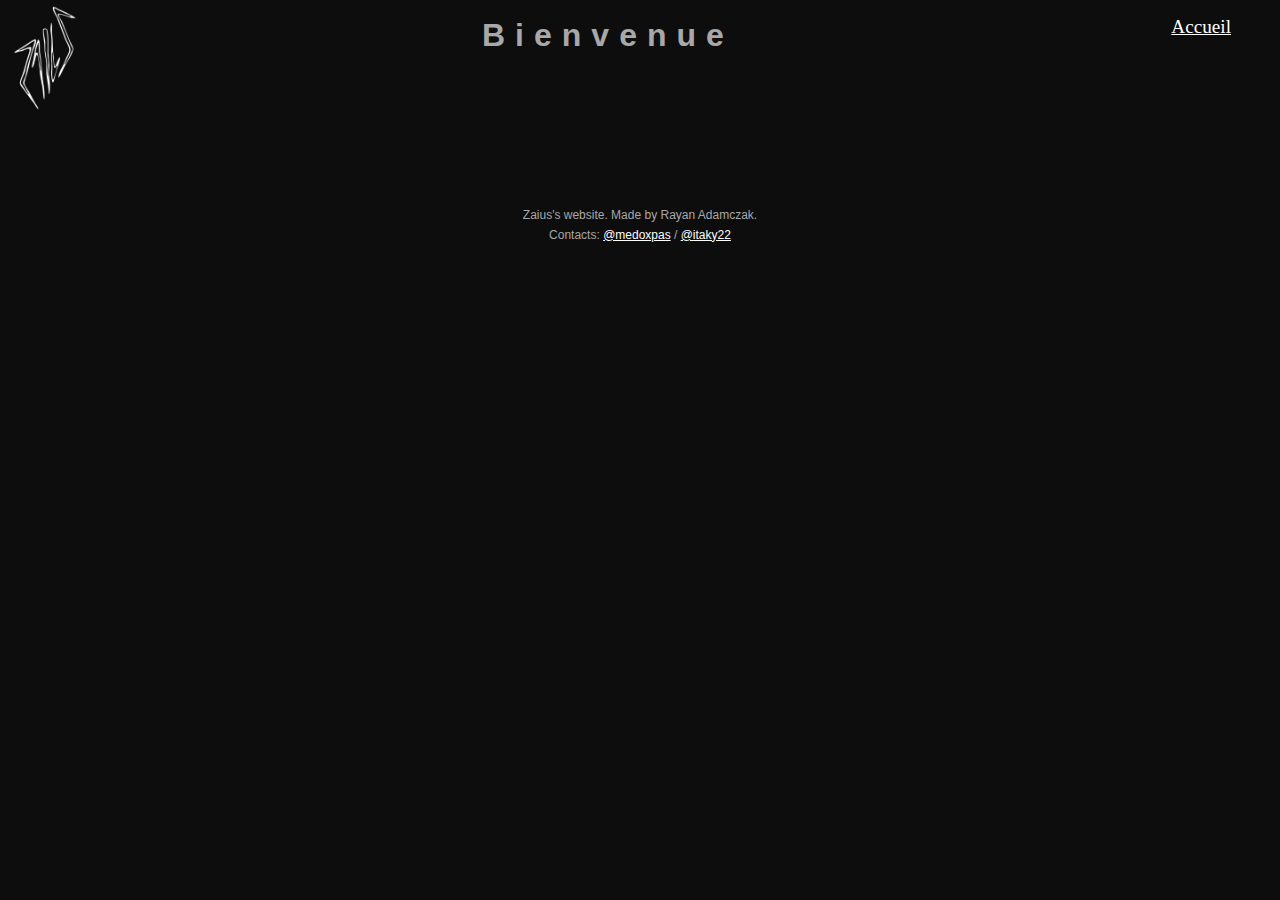
==== acheter.html @ 0c33907c "Add files via upload" ====
<!DOCTYPE html>

<html>

	<head>
		<meta charset="utf-8" />
        <link rel="stylesheet" href="style.css" />
        <title>Z A I U S - Acheter</title>
        <link rel="shortcut icon" href="favicon.ico">

	</head>

	<body>

		<header>
            <img src="logo.png" alt="Zaius's logo"/>

            <h1><div class="page22">Bienvenue</div></h1>
        
            <div class="acc"><nav><ol><li><a href="index.html">Accueil</a></li></ol></nav>
            </div>
        
        </header>


		<video autoplay muted loop src="4_1.mp4" type="videos/mp4" id="videoo"> </video>


		<section>
			<article>
				<h4>Où me trouver ?</h4>
		 
			</article>

			<div class="liens">
			<article>
				<p style="color:black">Sur <a href="https://soundcloud.com/zaivs" target="_blank">SoundClound</a>     |
					Sur <a href="https://twitter.com/medoxpas" target="_blank">Twitter</a>           |
					Par <a href="mailto:obrg71@gmail.com" target="_blank">Mail</a>                         
				</p> 

			</article>
			</div>
		
			
			<article>
				<h4> Qui suis-je ?</h4>

			</article>
			
			

			<div class="je"><article>
				<p style="color:black" style="text-align:justify;"> Salut, moi c'est Oscar aka Zaius.<br> J'ai 18 ans et je fais des beats que je vends. Je travaille actuellement sur mon EP et je suis disponible pour toute commande.<br>
				L'intro de 4th dimension dans Kids See Ghosts me rappelle Cuphead.</p>
		
			</article></div>
			

		</section>	

			<div class="google"><iframe src="https://docs.google.com/forms/d/e/1FAIpQLScnt_VyU67RqEeTHUVVTybhCPkiMkZcGe5e3FLkgeRx1oQqhg/viewform?embedded=true" width="762" height="520" frameborder="0" >Chargement en cours...</iframe></div>


		<footer>
            <div class="foot"><p> Zaius's website. Made by Rayan Adamczak. </p> <br>
            <p>Contacts: <a href="https://twitter.com/medoxpas" target="_blank">@medoxpas</a> / <a href="https://twitter.com/itaky22" target="_blank">@itaky22</a></p> 
            </div>
        </footer>

	</body>

</html>
---- style.css ----
html
{
	overflow-x: hidden
}

a:visited
{
	color: white;
  z-index: 576;
}

a
{
	color: white;
  z-index: 576;
}

body
{	
	background:#0D0D0D;
	margin-left:0px; margin-right:0px; margin-top:0px; margin-bottom:0px;

}

header
{
	background:#0D0D0D;
	width: 100%;
	height: 70px;
	position: fixed;
	display: flex;
	justify-content: space-around;
  z-index: 1000;
	
}


p, h2, h1
{
	font-family: Georgia, Arial;
	font-size: 200%;
 	align-content: center;
 	text-align: center;
	margin: auto;
	color: #A8A8A8;

}

h1
{
	letter-spacing: 10px;
	width: 100%;

}


footer
{
	background:#0D0D0D;
	font-size: 6px;
  margin-bottom: 6px;
  position:relative;
  align-content: center;
	
}

img
{
	width: 80px;
	height: 106px;
	margin-left: 5px;	
	margin-top: 5px;
}


.aa
{

   position: absolute;
   z-index: 11;
   text-align: center;
   top: 900px;
   width: 99%;
}

.cc 
{

   position: absolute;
   z-index: 12;
   text-align: center;
   top: 700px;
   width: 99%;
}

.dd
{

   position: absolute;
   z-index: 13;
   text-align: center;
   top: 500px;
   width: 99%;
}

.ee
{

   position: absolute;
   z-index: 14;
   text-align: center;
   top: 300px;
   width: 99%;
}




nav ul
{
    font-family: Georgia, Arial;
    
}

nav li
{
    
    list-style-type: none;
    text-align: center;
    align-content: center;
    margin-right: 20px;
}

nav a
{
    font-size: 1.2em;
    color: white;
    
}


.acc
{
  margin-right: 29px;
}



.gif
{
   position: absolute;
   z-index: 25;
   left: -100px;
   top: 300px;
   min-width:35%;
  min-height:60%;
}

.gif2
{
   position: absolute;
   z-index: 25;
  
   right: -100px;
   top: 300px;
   min-width:35%;
  min-height:60%;
}




.videoo
{

  position: absolute;
  top: 50%; left: 50%;
  transform: translate(-50%, -50%);
  background-size: cover;
  min-width: 100%; min-height: 100%;
  width: auto; height: auto; z-index: -100;
  display: block;
}

br {
    line-height: 80%;
}




section
{
  background-color: rgba(24,24,24,0.8);
  opacity: 0.8;
  padding: 2px 2px 2px 2px;
  width: 40%;
  z-index: 9;
  margin-top: -900px;
  margin-right: auto;
  margin-left: auto;
  font-size: 150%;

}

article
{
  
  opacity: 0.8;
  color: white;
  z-index: 20;
  text-align: center;

}

.liens
{
  color: #141414;
  height: 40px;
  font-size: 10px;
  background-color: grey;

  

  padding-top: 10px;

  

  
}

.foot
{
   position: absolute;

  width: 100%; height: 40px;
  top: 30px;
  padding-top: 3px;
  background:#0D0D0D;
  font-size: 6px;
  
  
  align-content: center;
}

.je
{
 padding: 10px 10px 10px 10px;
 z-index: 800;
 font-size: 10px;
 background-color: grey;


}

.google
{
  z-index: 900;
  position:relative;
  align-content: center;
  text-align: center;

}


@media screen and (max-width: 1000px)
{
  .gif, .gif2
  {
    display: none;
  }
  body
  {
    text-align: center;
    margin: auto;
  }
}
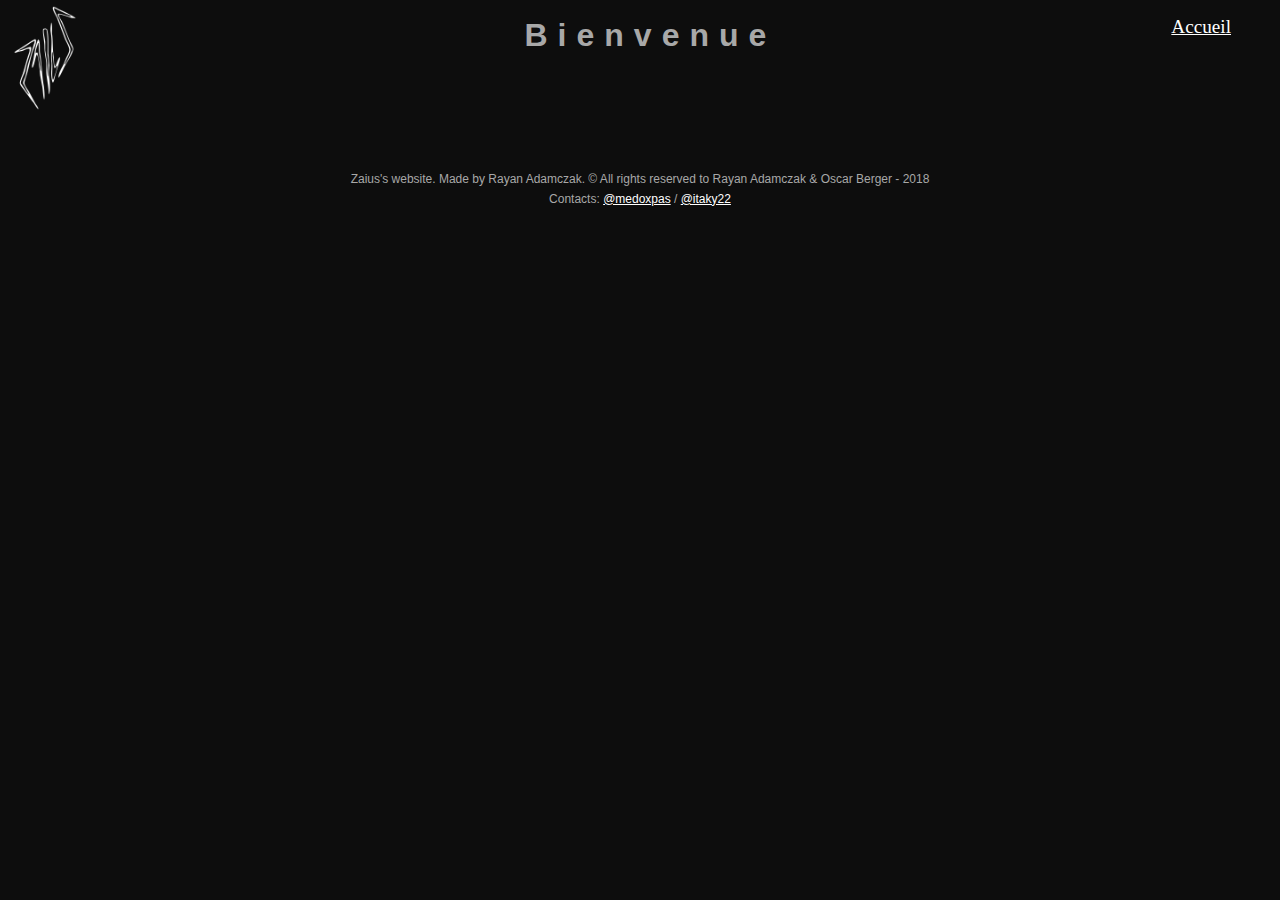
==== commit ae5ea18a: "upgraded responsive" ====
--- a/acheter.html
+++ b/acheter.html
@@ -63,10 +63,10 @@
 
 
 		<footer>
-            <div class="foot"><p> Zaius's website. Made by Rayan Adamczak. </p> <br>
-            <p>Contacts: <a href="https://twitter.com/medoxpas" target="_blank">@medoxpas</a> / <a href="https://twitter.com/itaky22" target="_blank">@itaky22</a></p> 
-            </div>
-        </footer>
+        <p> Zaius's website. Made by Rayan Adamczak. © All rights reserved to Rayan Adamczak & Oscar Berger - 2018</p> <br>
+        <p>Contacts: <a href="https://twitter.com/medoxpas" target="_blank">@medoxpas</a> / <a href="https://twitter.com/itaky22" target="_blank">@itaky22</a></p> 
+        
+    </footer>
 
 	</body>
 
--- a/style.css
+++ b/style.css
@@ -1,6 +1,7 @@
-html
-{
-	overflow-x: hidden
+html, body
+{
+  overflow-x: hidden;
+  max-width: 100vw;
 }
 
 a:visited
@@ -146,7 +147,7 @@
 
 
 
-.gif
+/* .gif
 {
    position: absolute;
    z-index: 25;
@@ -155,7 +156,7 @@
    min-width:35%;
   min-height:60%;
 }
-
+ 
 .gif2
 {
    position: absolute;
@@ -165,12 +166,32 @@
    top: 300px;
    min-width:35%;
   min-height:60%;
-}
-
-
-
-
-.videoo
+}  */
+
+.gif
+{
+  position: absolute;
+  z-index: 25;
+  left: -100px;
+  top: 300px; 
+  min-width:35%;
+  min-height:60%;
+}
+
+.gif2
+{
+  position: absolute;
+  z-index: 25;
+  right: -100px;
+  top: 300px; 
+  min-width:35%;
+  min-height:60%;
+}
+
+
+
+
+videoo
 {
 
   position: absolute;
@@ -224,9 +245,6 @@
 
   padding-top: 10px;
 
-  
-
-  
 }
 
 .foot
@@ -274,4 +292,57 @@
     text-align: center;
     margin: auto;
   }
+  iframe
+  {
+    width: 80%;
+  }
+  video 
+  {
+    height: 130vh;
+  }
+  .page22 
+  {
+    font-size: 15px;
+    letter-spacing: 5px;
+  }
+  .logo
+  {
+    width: 40px;
+  }
+  .ee
+  {
+    top: 200px;
+  }
+  .dd
+  {
+    top: 400px;
+  }
+  .cc
+  {
+    top: 600px;
+  }
+  .aa
+  {
+    top: 800px;
+  }
+}
+
+@media screen and (max-width: 320px)
+{
+  ol
+  {
+      padding-left: 0px;
+      font-size: 12px;
+  }
+  .logo
+  {
+    width: 0px;
+  }
+}
+
+
+.page22
+{
+  padding-left: 85px;
+  
 }